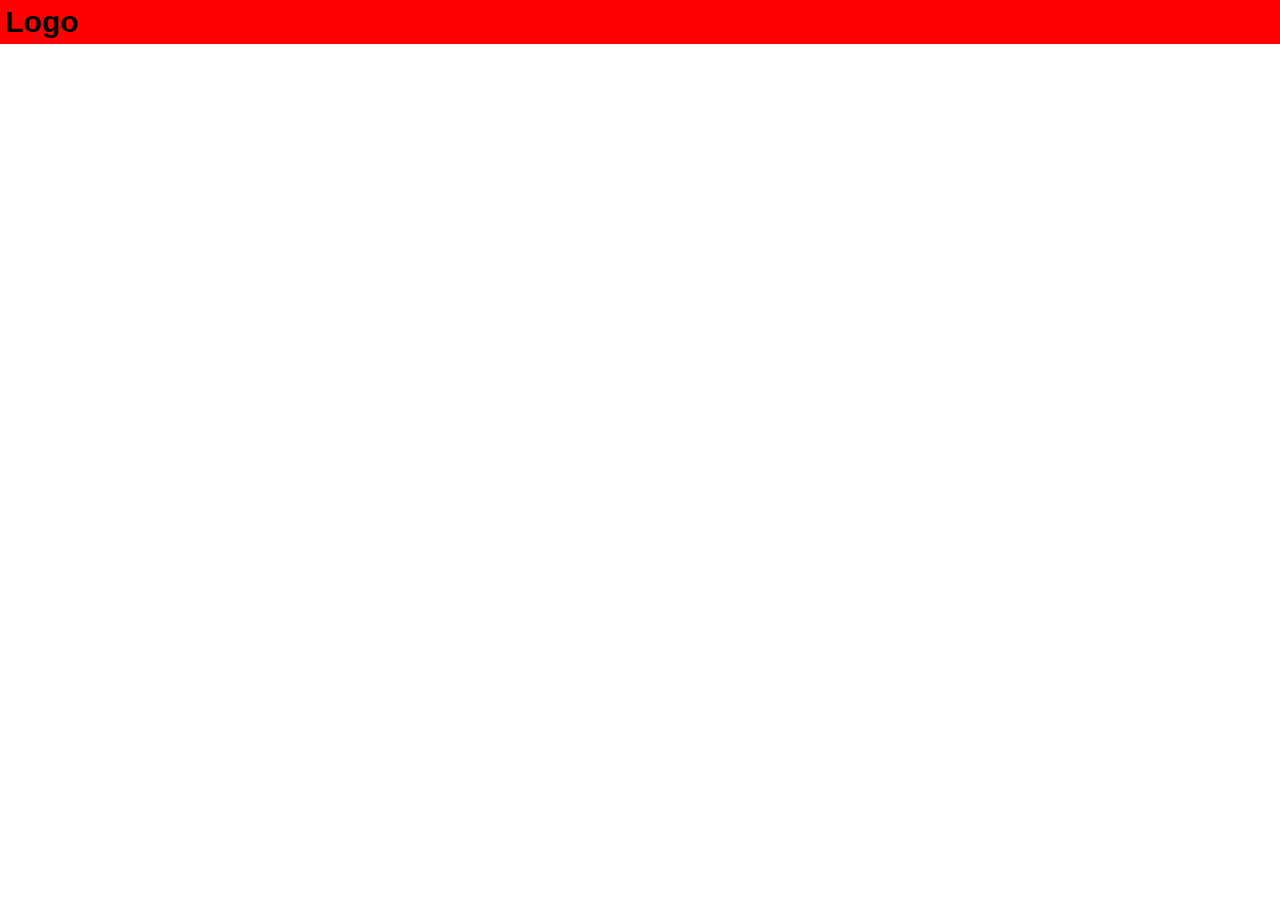
==== src/index.html @ 4a32c4e1 "webpageupdate" ====
<!DOCTYPE html>
<html lang="en">

<head>
  <meta charset="UTF-8">
  <meta name="viewport" content="width=device-width, initial-scale=1.0">
  <link rel="stylesheet" href="styles.css">
  <title  >Webpage</title>
  <link rel="icon" href="https://encrypted-tbn0.gstatic.com/images?q=tbn:ANd9GcSiu1s2hdQjC8b1HFsSKGM7HQ-nKqyv7oaopb9LXkRaow&s">
</head>

<body>
    <div id="top-navbar">
      <div>
        <h1>Logo</h1>
      </div>
    </div>

</body>

</html>
---- src/styles.css ----
* {
  font-family: Arial, Helvetica, sans-serif;
}

html, body {
  margin: 0;
  border: 0;
  padding: 0;
  background-color: #fff;
}


#top-navbar{
  display: flex;
  position: sticky;
  background-color: red;
}
#top-navbar > div > h1{
  margin: 0;
  padding: 5px;
  font-size: 30px;
}
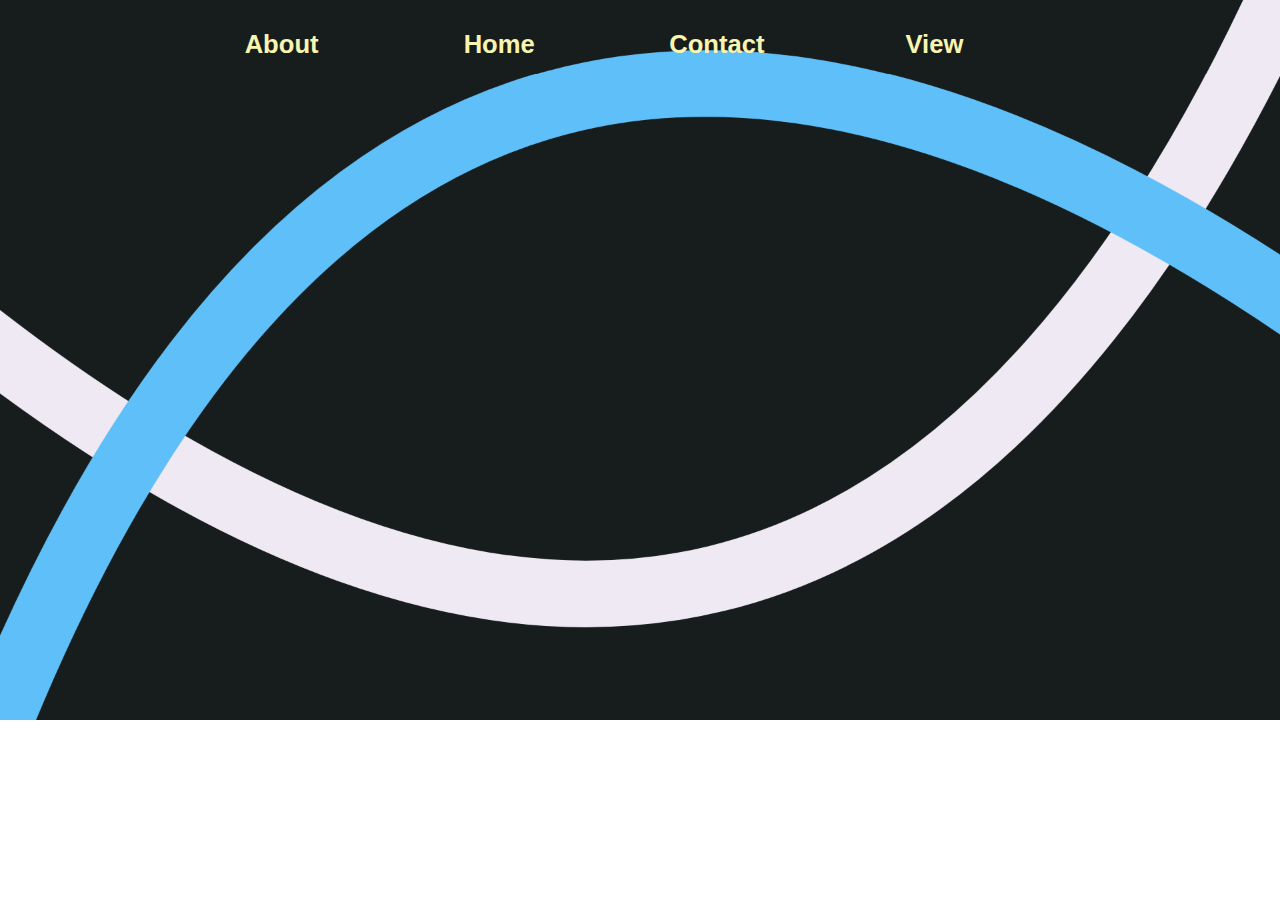
==== commit c87cb52a: "webpage build starting" ====
--- a/src/index.html
+++ b/src/index.html
@@ -10,12 +10,14 @@
 </head>
 
 <body>
+  <div>
     <div id="top-navbar">
-      <div>
-        <h1>Logo</h1>
-      </div>
+      <button>About</button>
+      <button>Home</button>
+      <button>Contact</button>
+      <button>View</button>
     </div>
-
+  </div>
 </body>
 
 </html>--- a/src/styles.css
+++ b/src/styles.css
@@ -6,17 +6,30 @@
   margin: 0;
   border: 0;
   padding: 0;
-  background-color: #fff;
+  background-image: url("imgs/bgimg.png");
+  background-size: 100%;
+  background-repeat: no-repeat;
 }
 
-
 #top-navbar{
-  display: flex;
-  position: sticky;
-  background-color: red;
+  width: 95%;
+  display: grid;
+  grid-template-columns: repeat(auto-fit, minmax(10vw, 15vw));
+  justify-content: center;
+  align-items: center;
+  padding-top: 15px;
+  gap: 2vw;
 }
-#top-navbar > div > h1{
-  margin: 0;
-  padding: 5px;
-  font-size: 30px;
+#top-navbar > button{
+  background-color: rgba(240, 248, 255, 0);
+  border-color: rgba(250, 235, 215, 0);
+  padding: 1vw;
+  font-size: 2vw;
+  color: rgb(248, 245, 176);
+  font-weight: bolder;
+  font-family:'Lucida Sans', 'Lucida Sans Regular', 'Lucida Grande', 'Lucida Sans Unicode', Geneva, Verdana, sans-serif;
+  &:hover{
+    background-color: rgba(10, 10, 10, 0.393);
+    border-radius: 10px;
+  }
 }